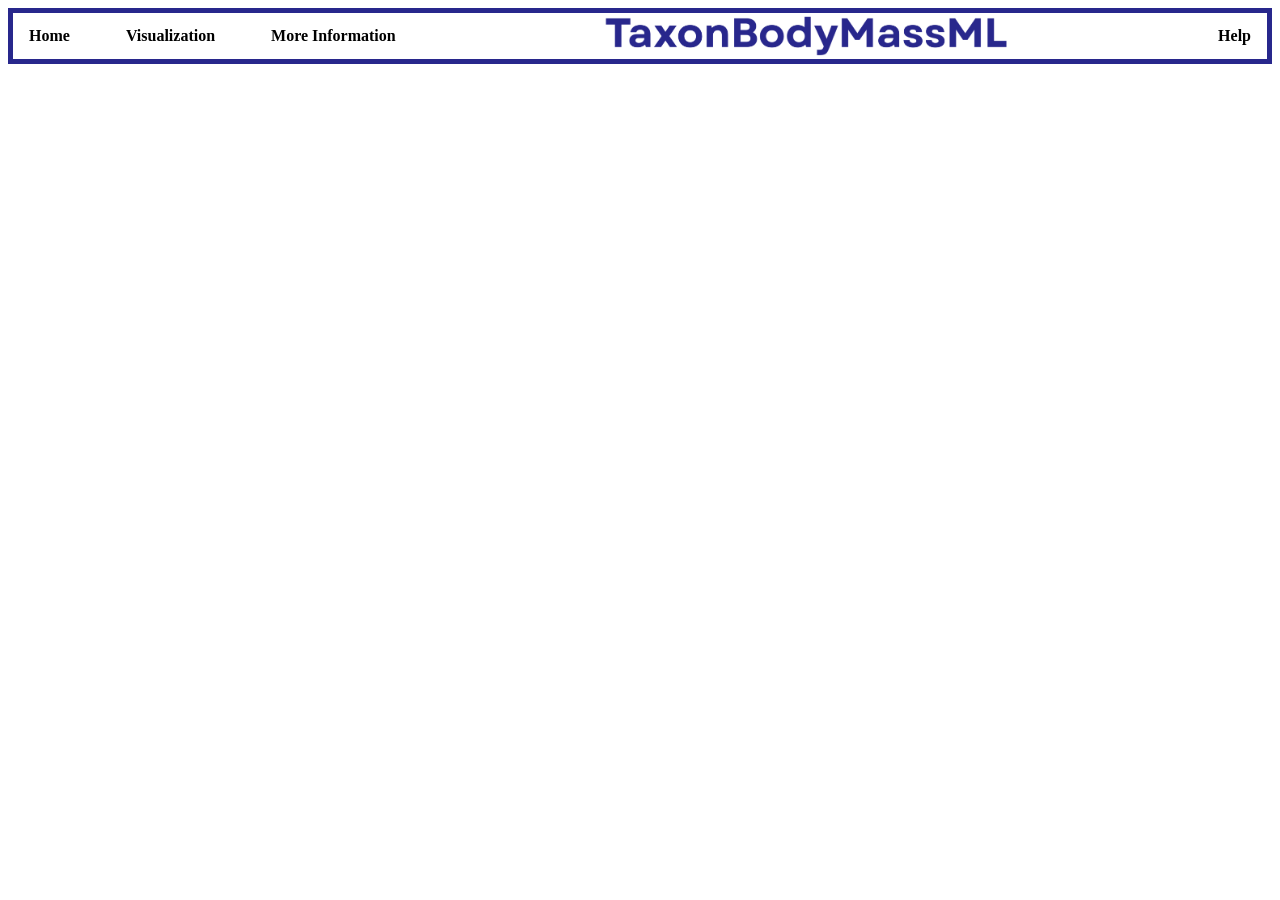
==== web_dev/alg.html @ c2bb4d4e "feat(UI): lots of cosmetic updates and landing page" ====
<!doctype html>
<html>
  <head>
    <title>TaxonBodyMassML Algorithm</title>
    <link rel="stylesheet" href="info_pages.css?v=2" />
  </head>
  <body>
    <!-- jscpd:ignore-start -->
    <ul class="nav-bar">
      <li><a href="./index.html">Home</a></li>
      <li><a href="./data_visualization.html">Visualization</a></li>

      <li class="dropdown">
        <a href="#">More Information</a>
        <ul class="dropdown-content">
	  <li><a href="./project.html">The TaxonBodyMassML Project</a></li>
          <li><a href="./alg.html">The Algorithm</a></li>
          <li><a href="./citations.html">Resources</a></li>
        </ul>
      </li>

      <li id = "nav-text-spot"> <img id = "nav-text" src="navText.png"></img></li>

      <li class ="on-right"><a href="./help_page.html">Help</a></li>
     </ul>
    <!-- jscpd:ignore-end -->

    <!-- eventually this will become a page dedicated to describing the predictive algorithm we created this term -->
  </body>
</html>
---- web_dev/info_pages.css ----
/* Nav Bar */
.nav-bar {
  display: flex;
  align-items: center;
  justify-content: space-between;
  margin: 0;
  list-style: none;
  gap: 1.5rem;
  padding: 0;
  background: white;
  border: 5px solid #28278c;
}

.on-right {
  margin-left: auto;
}

.nav-bar > li {
  position: relative;
}

.nav-bar > li > a {
  display: block;
  padding: 14px 16px;
  color: black;
  font-weight: bolder;
  text-decoration: none;
  text-align: center;
}

.nav-bar > li > a:hover {
  background: #dadef7;
}

.dropdown-content {
  display: none;
  position: absolute;
  top: 100%;
  left: 0;
  min-width: 187px;
  background: white;
  box-shadow: 0 8px 16px rgba(0,0,0,0.2);
  list-style: none;
  padding: 0;
  margin: 0;
  z-index: 10;
  font-weight: bolder;
}

.dropdown-content li a {
  display: block;
  padding: 12px 16px;
  color: black;
  text-decoration: none;
}

.dropdown-content li a:hover {
  background: #dadef7;
}

.dropdown:hover .dropdown-content {
  display: block;
  z-index: 1000;
}

#nav-text {
  height: 40px;
  width: auto;
  display: block;
}

#nav-text-spot {
  display: flex;
  align-items: center;
  justify-content: center;
  flex: 1;
}

/* Help Page */

h5 {
  font-weight: 600;
}

.unanswered {
  color: red;
  font-weight: bold;
  margin-left: 8px;
}

.answered {
  color: green;
  font-weight: bold;
  margin-left: 8px; 
}

/* Landing Page */

.page-container {
  max-width: 1400px;   
  margin: 0 auto;       
  padding: 40px 20px;  
}

.headshot {
  width: 120px;
  height: 140px;
  object-fit: cover;
  border: 3px solid #28278c;
  margin-bottom: 10px;
}

#team-photos {
  display: flex;
  justify-content: center;
  gap: 40px;
  flex-wrap: wrap;
  margin-top: 30px;
}

#team-photos > div {
  display: flex;
  flex-direction: column;
  align-items: center;
  width: 180px;
  text-align: center;
}

#team-photos p {
  font-size: 14px;
  line-height: 1.4;
  margin: 0;
}
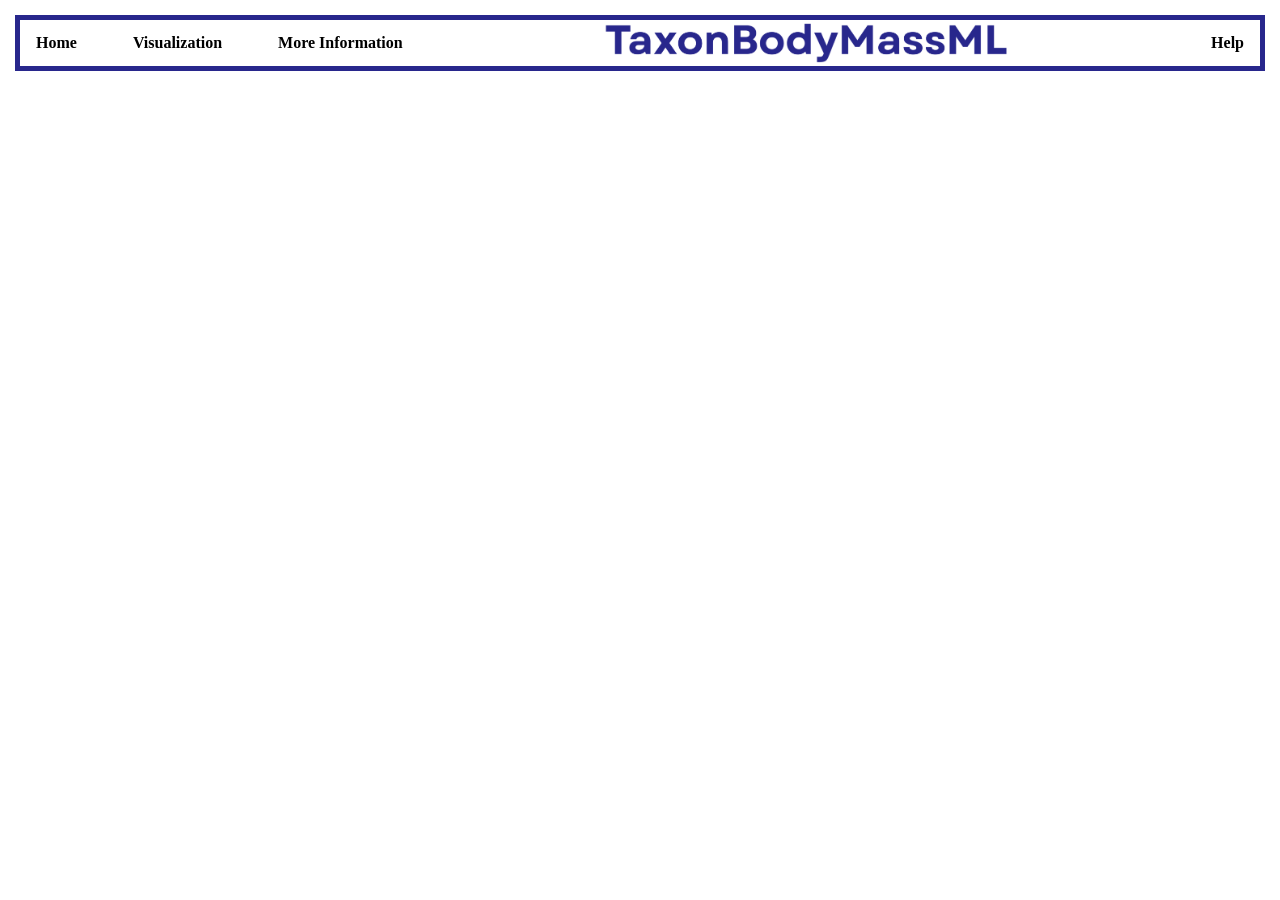
==== commit 6b158a3a: "feat(packages): add Python and R packages with code-review fixes Introduces the taxonbodymassml Pyth" ====
--- a/web_dev/alg.html
+++ b/web_dev/alg.html
@@ -16,6 +16,7 @@
 	  <li><a href="./project.html">The TaxonBodyMassML Project</a></li>
           <li><a href="./alg.html">The Algorithm</a></li>
           <li><a href="./citations.html">Resources</a></li>
+          <li><a href="./download.html">R &amp; Python Packages</a></li>
         </ul>
       </li>
 
--- a/web_dev/info_pages.css
+++ b/web_dev/info_pages.css
@@ -76,6 +76,10 @@
   flex: 1;
 }
 
+body {
+margin: 15px;
+}
+
 /* Help Page */
 
 h5 {
@@ -100,6 +104,32 @@
   max-width: 1400px;   
   margin: 0 auto;       
   padding: 40px 20px;  
+}
+
+#features-demo {
+  display: flex;
+  align-items: flex-start;
+  gap: 40px;
+  margin-top: 20px;
+}
+
+#features-list {
+  flex: 1;
+}
+
+#features-list li {
+  margin-bottom: 10px;;
+}
+
+#demo-video {
+  margin-left: 100px;
+  flex: 2;
+}
+
+#demo-video video {
+  width: 100%;
+  max-width: 500px;
+  border-radius: 10px;
 }
 
 .headshot {
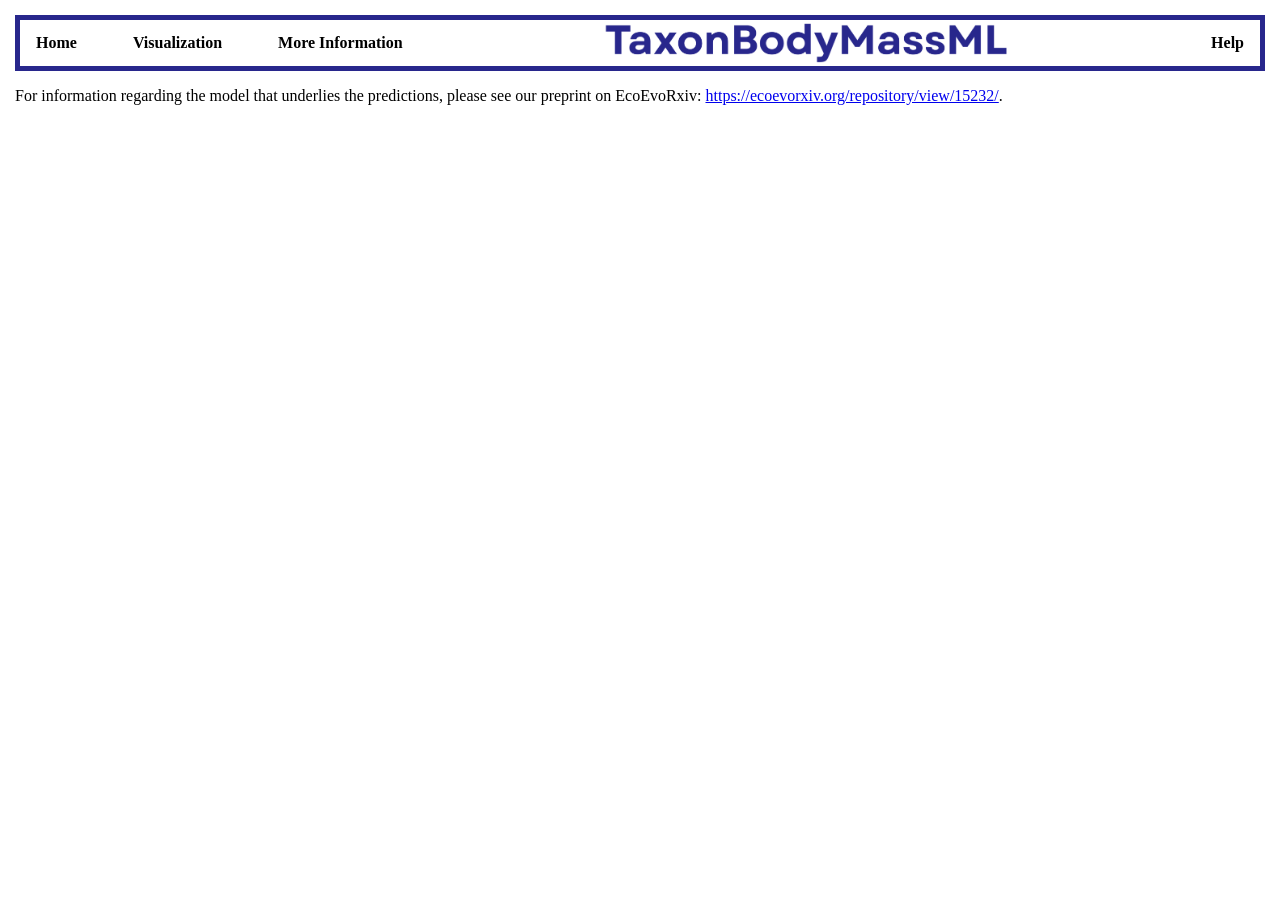
==== commit 8ece3922: "Website edits" ====
--- a/web_dev/alg.html
+++ b/web_dev/alg.html
@@ -27,6 +27,7 @@
     <!-- jscpd:ignore-end -->
 
     <!-- eventually this will become a page dedicated to describing the predictive algorithm we created this term -->
+    <p>For information regarding the model that underlies the predictions, please see our preprint on EcoEvoRxiv: <a href="https://ecoevorxiv.org/repository/view/15232/">https://ecoevorxiv.org/repository/view/15232/</a>.</p>
   </body>
 </html>
 
